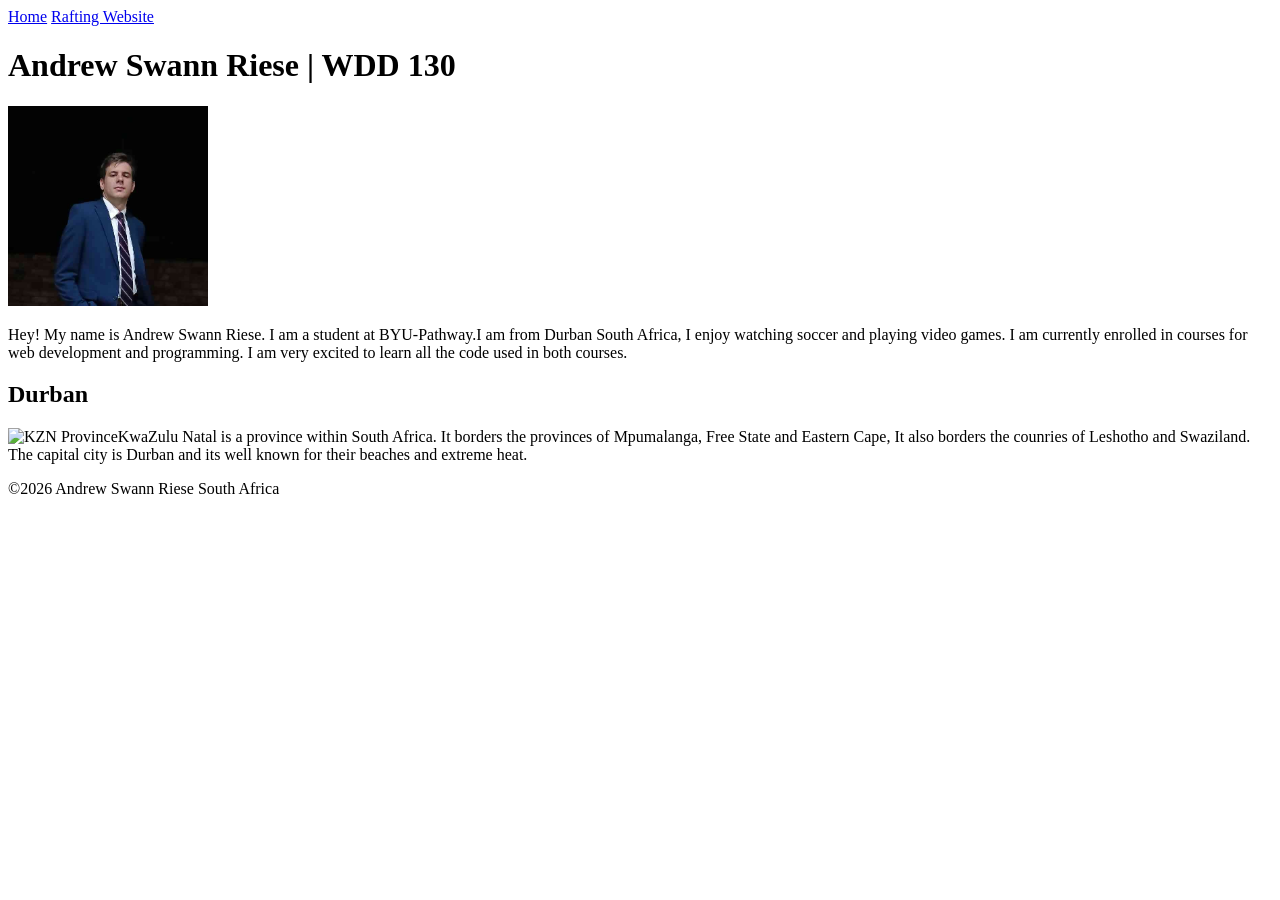
==== index.html @ a673234d "Update index.html" ====
<!DOCTYPE html>
<html lang="en">
<head>
    <meta charset="UTF-8">
    <meta name="viewport" content="width=device-width, initial-scale=1.0">
    <title>Andrew Swann Riese | WDD 130 </title>
    <meta name ="description" content="Andrew Riese, Web developement, Course project on web development, home page, Durban, KwaZulu Natal.">
    <meta name ="author" content="Andrew Riese">
    <link rel="stylesheet" href="index.css"> 
</head>
<body>
    <header>
         <nav>
        <a href="#">Home</a>
        <a href="wwr/">Rafting Website</a>
    </nav>
    </header>
    <main>
    <h1>Andrew Swann Riese | WDD 130 </h1>
    <img src="images/profile.jpg" alt="Andrew Riese" width="200">
    <p>Hey! My name is Andrew Swann Riese. I am a student at BYU-Pathway.I am from Durban South Africa, I enjoy watching soccer and playing video games. I am currently enrolled in courses for web development and programming. I am very excited to learn all the code used in both courses.</p>
    </main>
    <aside>
        <h2>Durban</h2>
        <img src="images/kwazulu-natal.jpg" alt="KZN Province"
        <p>KwaZulu Natal is a province within South Africa. It borders the provinces of Mpumalanga, Free State and Eastern Cape, It also borders the counries of Leshotho and Swaziland. The capital city is Durban and its well known for their beaches and extreme heat.</p>
    </aside>
    <footer><p>©2026 Andrew Swann Riese South Africa</p></footer>
</body>
</html>
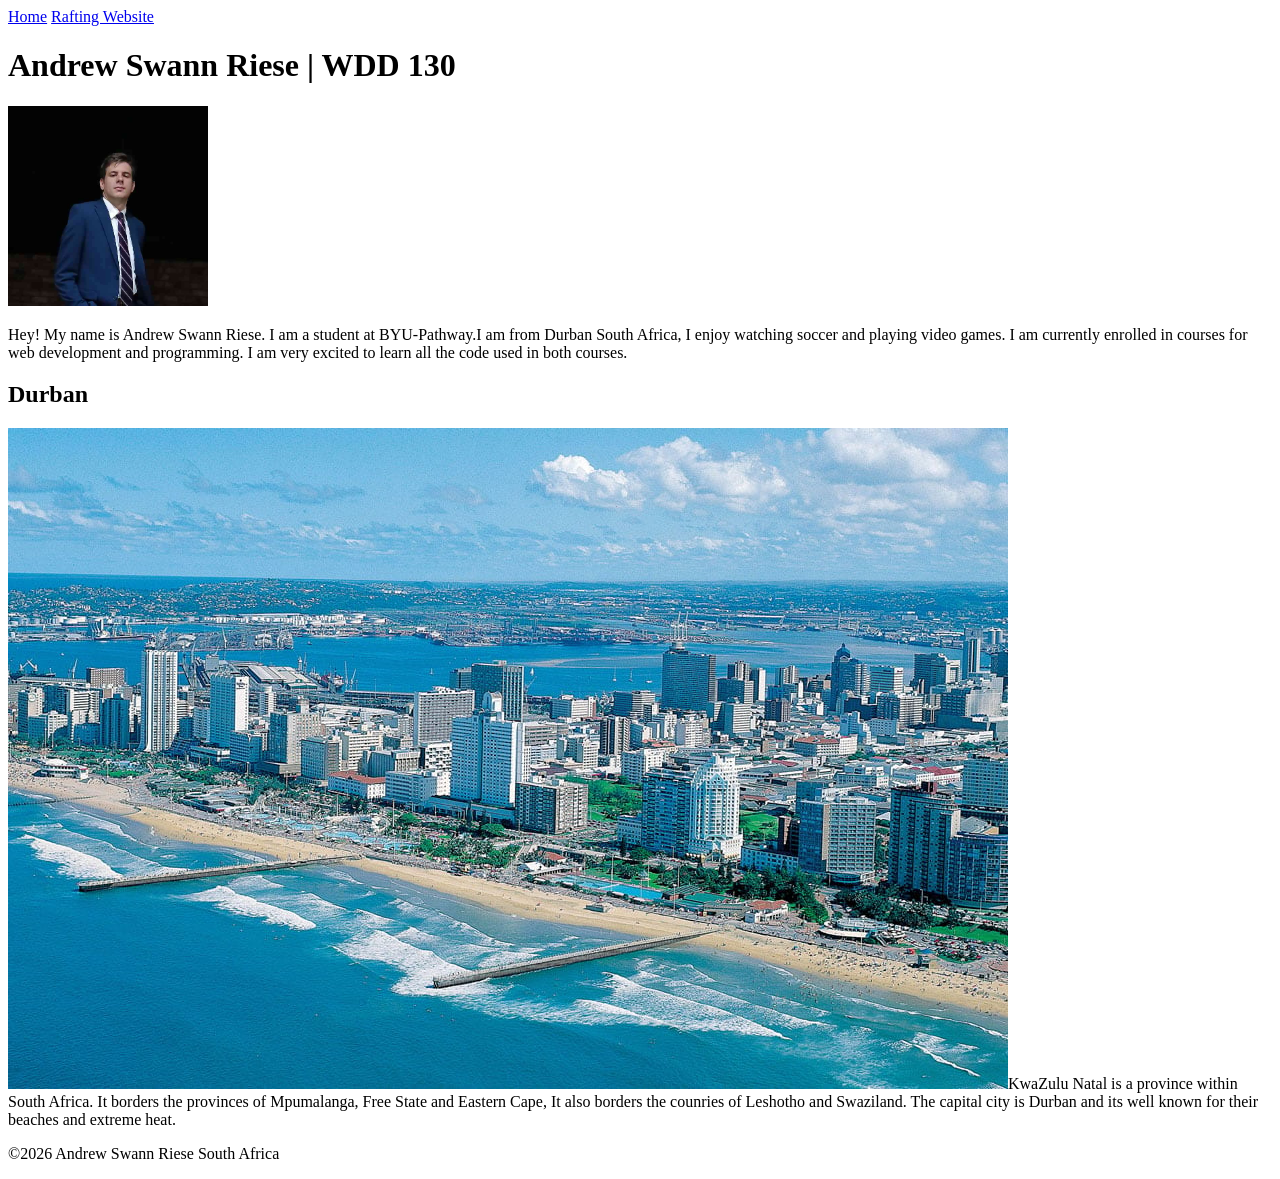
==== commit 161ba428: "Update index.html" ====
--- a/index.html
+++ b/index.html
@@ -6,7 +6,7 @@
     <title>Andrew Swann Riese | WDD 130 </title>
     <meta name ="description" content="Andrew Riese, Web developement, Course project on web development, home page, Durban, KwaZulu Natal.">
     <meta name ="author" content="Andrew Riese">
-    <link rel="stylesheet" href="index.css"> 
+    <link rel="stylesheet" href="style.css"> 
 </head>
 <body>
     <header>
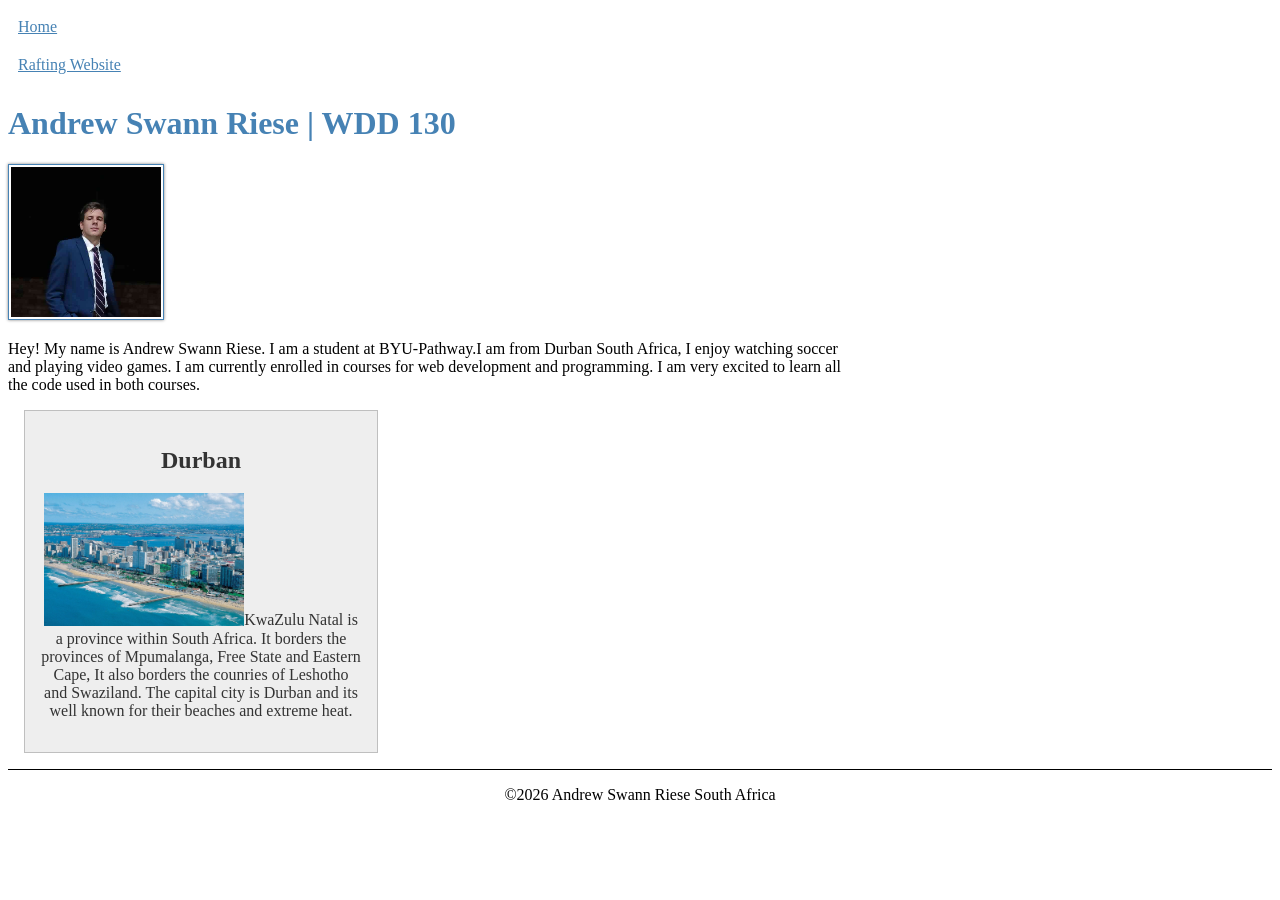
==== commit faefe3c6: "Update index.html" ====
--- a/index.html
+++ b/index.html
@@ -4,9 +4,9 @@
     <meta charset="UTF-8">
     <meta name="viewport" content="width=device-width, initial-scale=1.0">
     <title>Andrew Swann Riese | WDD 130 </title>
-    <meta name ="description" content="Andrew Riese, Web developement, Course project on web development, home page, Durban, KwaZulu Natal.">
-    <meta name ="author" content="Andrew Riese">
-    <link rel="stylesheet" href="style.css"> 
+    <meta name="description" content="Andrew Riese, Web developement, Course project on web development, home page, Durban, KwaZulu Natal.">
+    <meta name="author" content="Andrew Riese">
+    <link rel="stylesheet" href="index.css"> 
 </head>
 <body>
     <header>
--- a/index.css
+++ b/index.css
@@ -0,0 +1,45 @@
+main {
+    max-width: 840px;
+}
+
+nav a {
+    color: steelblue;
+    padding: 10px;
+    display: block;
+}
+
+h1 {
+    color: steelblue;
+}
+
+main img {
+    width: 150px;
+    height: auto;
+    border: 1px solid steelblue;
+    padding: 2px;
+    box-shadow: 0 0 3px gray;
+}
+
+p {padding: 0;}
+
+aside {
+    width: 20rem;
+    margin: 1rem;
+    border: 1px solid rgb(0 0 0 / 0.2); /* 1️⃣ */
+    padding: 1rem;
+    background-color: #eee;
+    color: #333;
+    text-align: center;
+}
+
+aside img {
+    width: 200px;
+    height: auto;
+}
+
+
+footer {
+    margin-top: 15px;
+    border-top: 1px solid #000;
+    text-align: center;
+}
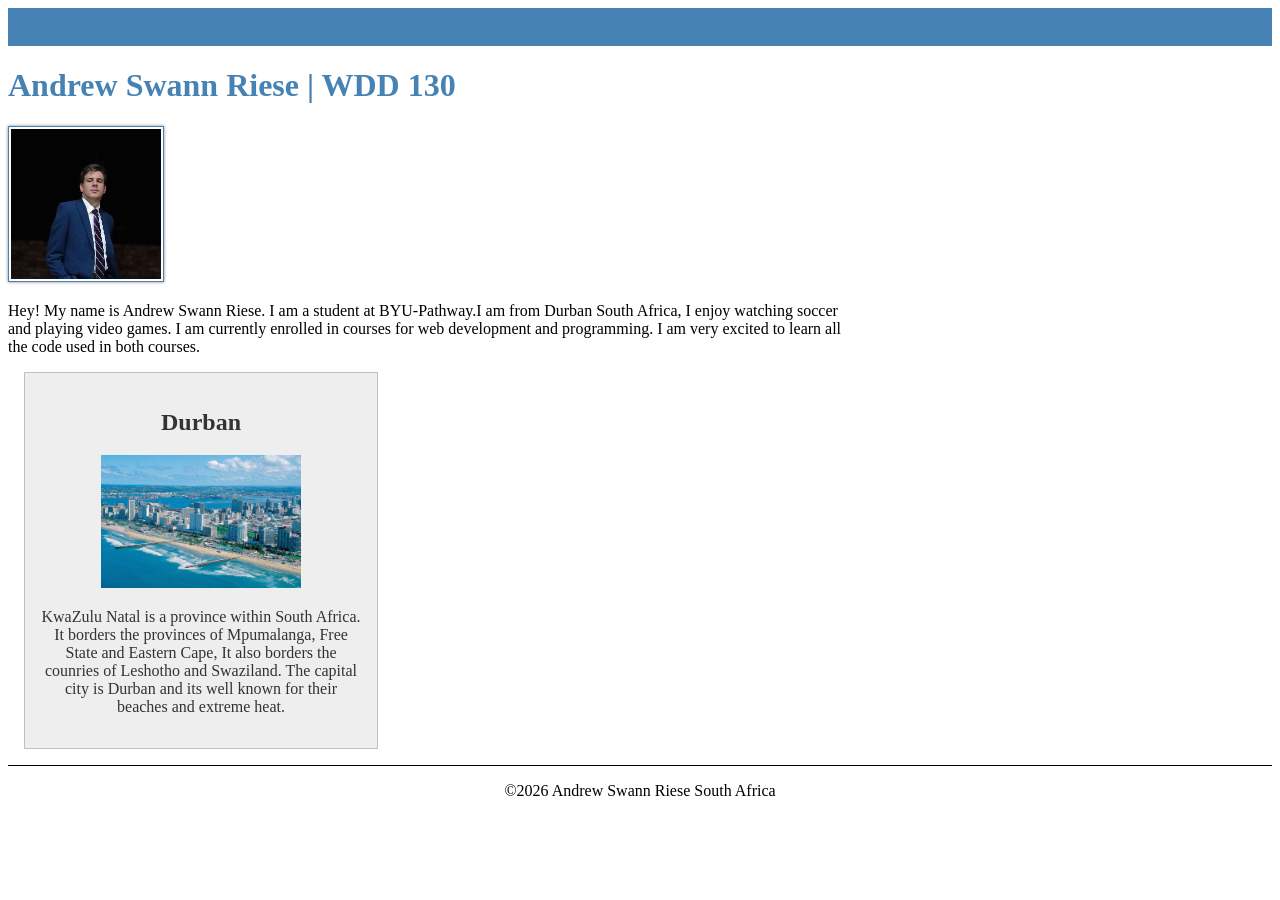
==== commit 5d55f897: "Update index.html" ====
--- a/index.html
+++ b/index.html
@@ -6,7 +6,7 @@
     <title>Andrew Swann Riese | WDD 130 </title>
     <meta name="description" content="Andrew Riese, Web developement, Course project on web development, home page, Durban, KwaZulu Natal.">
     <meta name="author" content="Andrew Riese">
-    <link rel="stylesheet" href="index.css"> 
+    <link rel="stylesheet" href="styles/styles.css"> 
 </head>
 <body>
     <header>
@@ -22,7 +22,7 @@
     </main>
     <aside>
         <h2>Durban</h2>
-        <img src="images/kwazulu-natal.jpg" alt="KZN Province"
+        <img src="images/kwazulu-natal.jpg" alt="KZN Province">
         <p>KwaZulu Natal is a province within South Africa. It borders the provinces of Mpumalanga, Free State and Eastern Cape, It also borders the counries of Leshotho and Swaziland. The capital city is Durban and its well known for their beaches and extreme heat.</p>
     </aside>
     <footer><p>©2026 Andrew Swann Riese South Africa</p></footer>
--- a/styles/styles.css
+++ b/styles/styles.css
@@ -0,0 +1,51 @@
+main {
+    max-width: 840px;
+}
+
+nav {
+    color: white;
+    background-color: steelblue;
+    padding: 10px;
+    display: block;
+}
+
+nav a {
+    color: steelblue;
+    padding: 10px;
+}
+    
+h1 {
+    color: steelblue;
+}
+
+main img {
+    width: 150px;
+    height: auto;
+    border: 1px solid steelblue;
+    padding: 2px;
+    box-shadow: 0 0 3px gray;
+}
+
+p {padding: 0;}
+
+aside {
+    width: 20rem;
+    margin: 1rem;
+    border: 1px solid rgb(0 0 0 / 0.2); /* 1️⃣ */
+    padding: 1rem;
+    background-color: #eee;
+    color: #333;
+    text-align: center;
+}
+
+aside img {
+    width: 200px;
+    height: auto;
+}
+
+
+footer {
+    margin-top: 15px;
+    border-top: 1px solid #000;
+    text-align: center;
+}
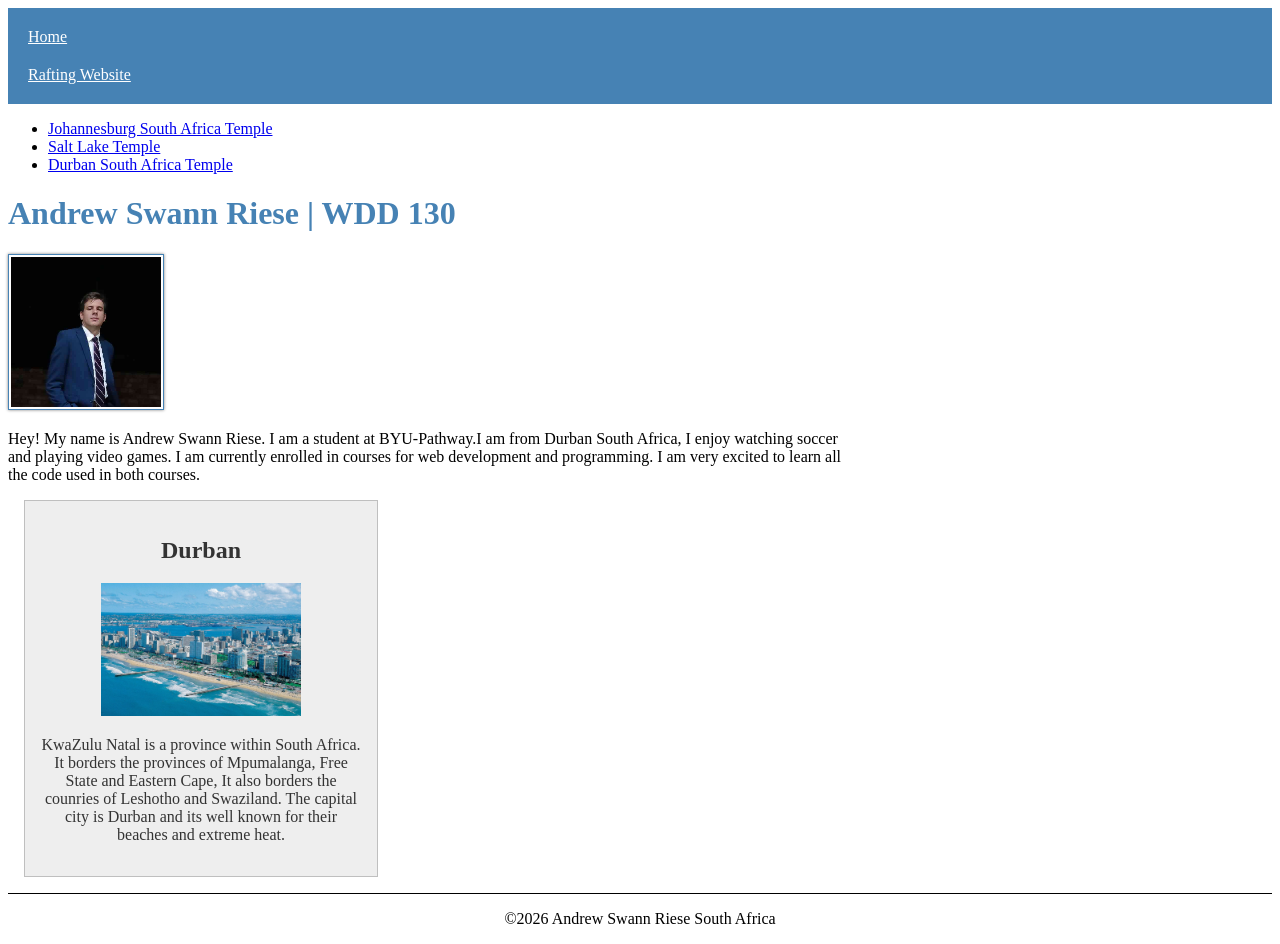
==== commit c5e36030: "Update index.html" ====
--- a/index.html
+++ b/index.html
@@ -16,6 +16,11 @@
     </nav>
     </header>
     <main>
+    <ul>  
+        <li><a href="https://www.churchofjesuschrist.org/temples/details/johannesburg-south-africa-temple?lang=eng" target="blank">Johannesburg South Africa Temple</a>
+        <li><a href="https://www.churchofjesuschrist.org/temples/details/salt-lake-temple?lang=eng" target="blank">Salt Lake Temple</a>
+        <li><a href="https://www.churchofjesuschrist.org/temples/details/durban-south-africa-temple?lang=eng" target="blank">Durban South Africa Temple</a>
+    </ul>
     <h1>Andrew Swann Riese | WDD 130 </h1>
     <img src="images/profile.jpg" alt="Andrew Riese" width="200">
     <p>Hey! My name is Andrew Swann Riese. I am a student at BYU-Pathway.I am from Durban South Africa, I enjoy watching soccer and playing video games. I am currently enrolled in courses for web development and programming. I am very excited to learn all the code used in both courses.</p>
--- a/styles/styles.css
+++ b/styles/styles.css
@@ -10,8 +10,11 @@
 }
 
 nav a {
-    color: steelblue;
+    color: white;
+    background-color: steelblue;
     padding: 10px;
+    display: block;
+    
 }
     
 h1 {
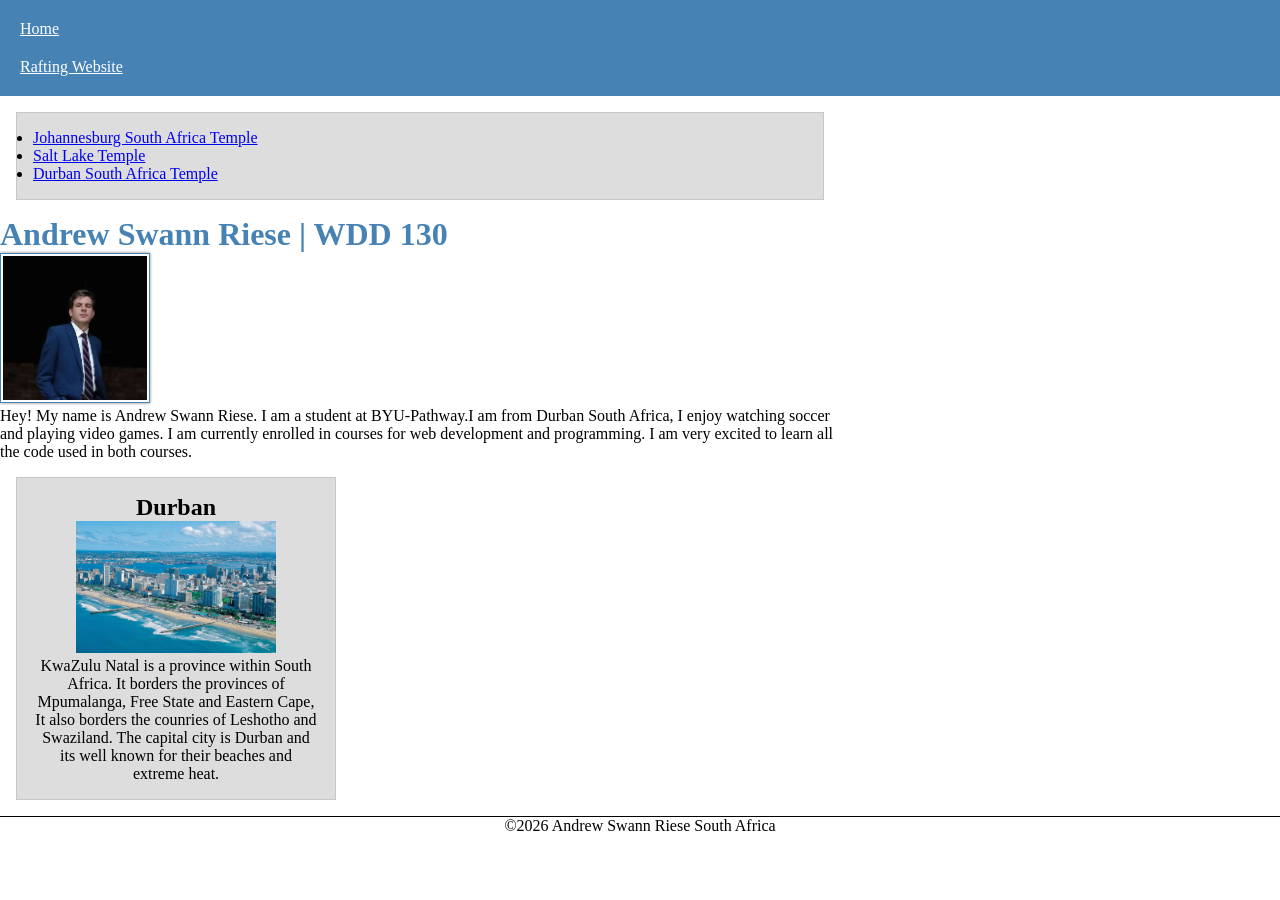
==== commit 043975a2: "Update index.html" ====
--- a/index.html
+++ b/index.html
@@ -16,7 +16,7 @@
     </nav>
     </header>
     <main>
-    <ul>  
+    <ul class="box">  
         <li><a href="https://www.churchofjesuschrist.org/temples/details/johannesburg-south-africa-temple?lang=eng" target="blank">Johannesburg South Africa Temple</a>
         <li><a href="https://www.churchofjesuschrist.org/temples/details/salt-lake-temple?lang=eng" target="blank">Salt Lake Temple</a>
         <li><a href="https://www.churchofjesuschrist.org/temples/details/durban-south-africa-temple?lang=eng" target="blank">Durban South Africa Temple</a>
@@ -25,7 +25,7 @@
     <img src="images/profile.jpg" alt="Andrew Riese" width="200">
     <p>Hey! My name is Andrew Swann Riese. I am a student at BYU-Pathway.I am from Durban South Africa, I enjoy watching soccer and playing video games. I am currently enrolled in courses for web development and programming. I am very excited to learn all the code used in both courses.</p>
     </main>
-    <aside>
+    <aside class="box">
         <h2>Durban</h2>
         <img src="images/kwazulu-natal.jpg" alt="KZN Province">
         <p>KwaZulu Natal is a province within South Africa. It borders the provinces of Mpumalanga, Free State and Eastern Cape, It also borders the counries of Leshotho and Swaziland. The capital city is Durban and its well known for their beaches and extreme heat.</p>
--- a/styles/styles.css
+++ b/styles/styles.css
@@ -1,3 +1,9 @@
+* {
+  margin: 0;
+  padding: 0;
+  box-sizing: border-box;
+}
+
 main {
     max-width: 840px;
 }
@@ -32,13 +38,13 @@
 p {padding: 0;}
 
 aside {
-    width: 20rem;
+    width: 20em;
+    text-align: center;
     margin: 1rem;
     border: 1px solid rgb(0 0 0 / 0.2); /* 1️⃣ */
     padding: 1rem;
     background-color: #eee;
     color: #333;
-    text-align: center;
 }
 
 aside img {
@@ -52,3 +58,13 @@
     border-top: 1px solid #000;
     text-align: center;
 }
+
+/* Class Selectors */
+
+.box {
+  margin: 1rem;
+  border: 1px solid rgb(0 0 0 / 10%);
+  padding: 1rem;
+  background-color: #ddd;
+  color: #000;
+}
